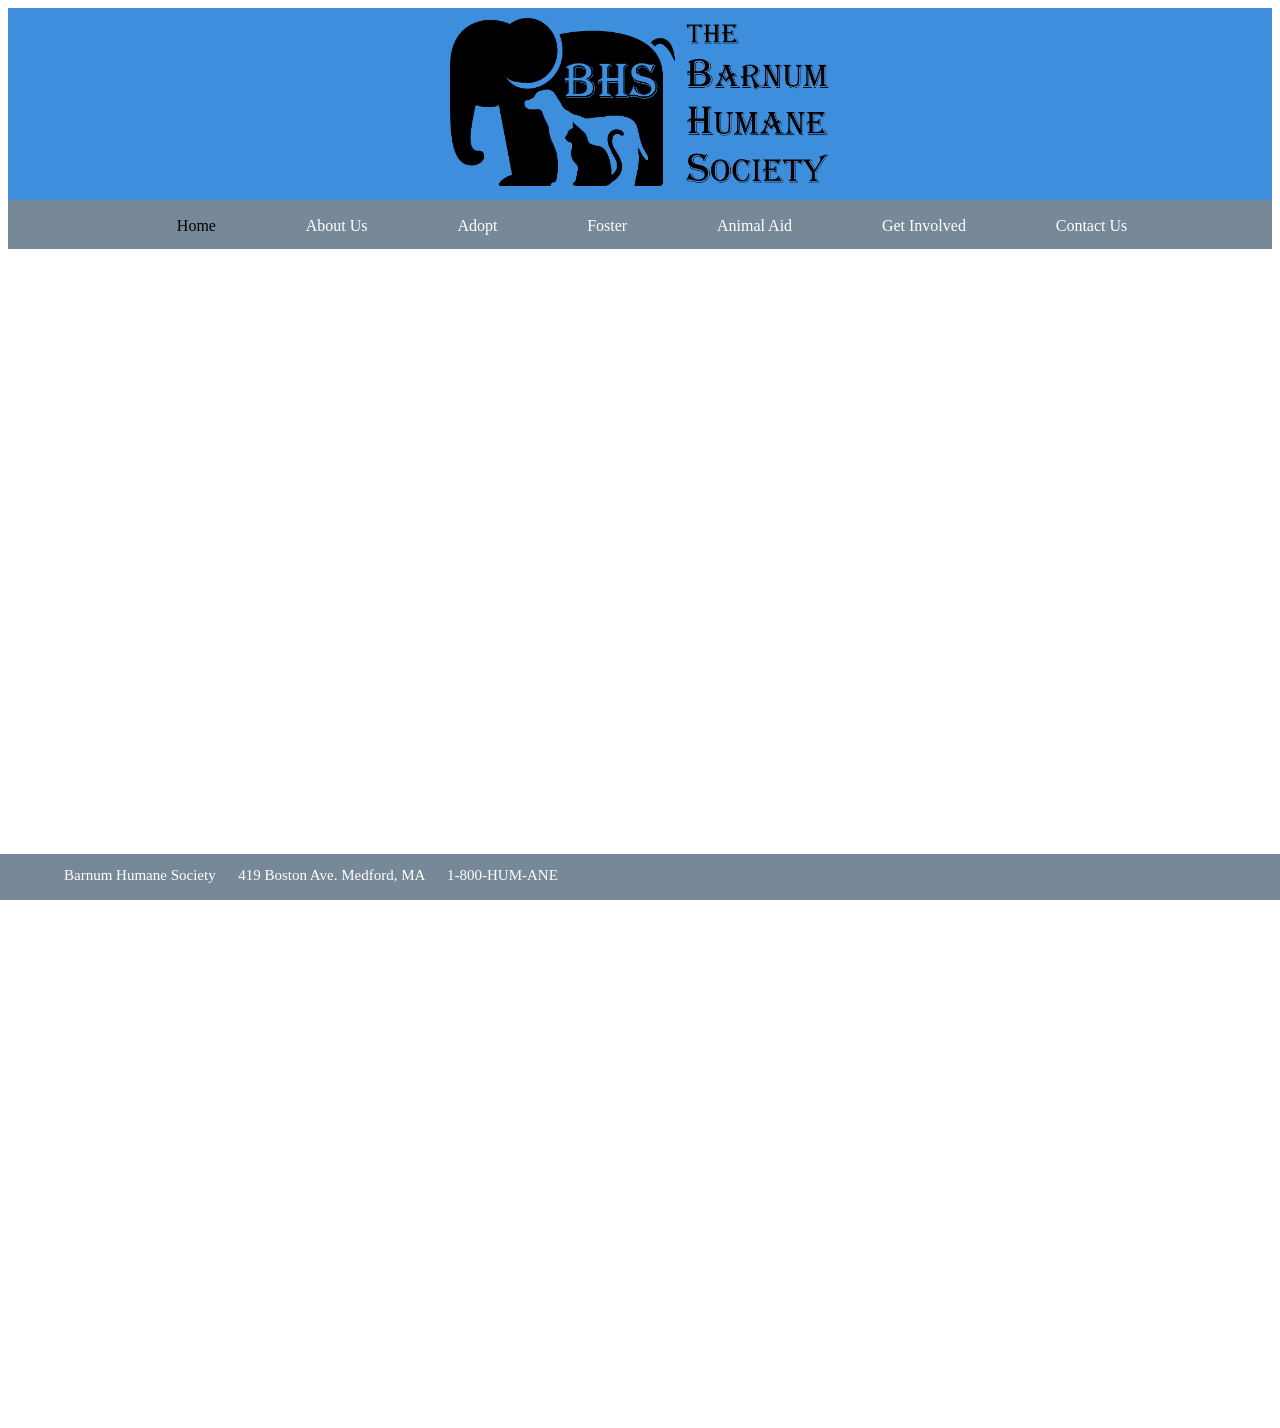
==== AnimalShelter/index.html @ 803b0f82 "Add files via upload" ====
<!-- index.html
Author: Julia McDowell, HTeamML
Comp20 Fall 2020 Midterm  -->
<!DOCTYPE html>
<html>
<head>
    <title>Barnum Humane Society</title>
    <link rel="stylesheet" href="https://cdnjs.cloudflare.com/ajax/libs/font-awesome/4.7.0/css/font-awesome.min.css">
    <link rel="stylesheet" href="StyleSheet.css">
    <meta name="viewport" content="width=device-width, initial-scale=1.0"/>
    <meta name="keywords" content="foster, adopt, animals, humane society, animal aid, cats, dogs">
    <style>
        @media only screen
        and (min-device-width : 320px)
        and (max-device-width : 480px){
          #dropdown {display: inline;}
          .mobileHide {display: none;}
    </style>
    <script type="text/javascript">
        window.onload = function ()
        {
            dropdown = document.getElementById("dropdown");
            dropdown_links = document.getElementById("dropdown-links");
            dropdown.onclick = function ()
            {
                if (dropdown_links.style.display == "block"){
                    dropdown_links.style.display = "none"
                }
                else{
                    dropdown_links.style.display = "block"
                }
                return false;
            }
        }
    </script>
    <style>
       .parallax {
            background-image: url("Foster Animal Images/shelter.jpg");
            min-height: 500px;
            position: relative;
            background-attachment: fixed;
            background-position: center;
            background-repeat: no-repeat;
            background-size: cover;
       }
       .checked {
            color: #FFFFFF;
       }

   </style>
</head>

<header> <center> <a class = "logo" href="index.html"> <img id = "logo" src="FinalLogo.png"> </a> </center> </header>
<nav>
    <!-- Mobile -->
    <right>
        <a id = "dropdown">
            <i style = "font-size: 25px" class = "fa fa-bars"></i>
        </a>
    </right>
    <!-- Mobile -->
    <center>
        <div class = "mobileHide">
            <a href="index.html"  class="currpage"> Home </a>
            <a href="about.html"> About Us </a>
            <a href="adopt.html"> Adopt </a>
            <a href="foster.html"> Foster </a>
            <a href="animalaid.html"> Animal Aid </a>
            <a href="getinvolved.html"> Get Involved </a>
            <a href="contact.html"> Contact Us </a>
        </div>
    </center>

</nav>

<body>

    <!-- Mobile -->
<div id = "dropdown-links" class="dropdown-links">
    <a href="index.html"> Home </a>
    <a href="about.html"> About Us </a>
    <a href="adopt.html"> Adopt </a>
    <a href="foster.html" class="currpage"> Foster </a>
    <a href="animalaid.html"> Animal Aid </a>
    <a href="getinvolved.html"> Get Involved </a>
    <a href="contact.html"> Contact Us </a>
</div>
    <!-- Mobile -->

<div class="parallax">
    <div style="font-size: 30pt"> <br/> <br/> <br/> <br/> <br/> <br/> </div>
    <a href="about.html" style="text-decoration: none;">
        <h1 style = "text-align: center;color: #FFFFFF;"> Barnum Humane Society </h1>
    </a>
    <h2 style = "font:Georgia; font-size: 1.5em;text-align: center;color: #FFFFFF">
        a non-profit animal shelter since 1869 <br/> <br/> <br/>
    </h2>

    <div style ="text-align: center;color: #FFFFFF">
        <span class="fa fa-star checked"></span>
        <span class="fa fa-star checked"></span>
        <span class="fa fa-star checked"></span>
        <span class="fa fa-star checked"></span>
        <span class="fa fa-star checked"></span><br/>
        "This place is incredible! I got my beautiful boy here in February.&emsp;&emsp;<br/>
         Staff were so friendly, attentive and helpful! Definitely recommend it!"<br/>

        <br/><br/>
        <span class="fa fa-star checked"></span>
        <span class="fa fa-star checked"></span>
        <span class="fa fa-star checked"></span>
        <span class="fa fa-star checked"></span>
        <span class="fa fa-star checked"></span><br/>
        "The Barnum Humane Society provides a loving environment for pets <br/>
         who are awaiting adoption, and they absolutely excel at it!" &emsp;&emsp;&emsp;<br/>

         <br/><br/>
        <span class="fa fa-star checked"></span>
        <span class="fa fa-star checked"></span>
        <span class="fa fa-star checked"></span>
        <span class="fa fa-star checked"></span>
        <span class="fa fa-star checked"></span><br/>
         "Facilities are clean, staff are courteous and knowledgeable, and of course,<br/>
         their animals are great. We'd recommend this shelter without hesitation."&emsp;<br/>

         <br/><br/>
        <span class="fa fa-star checked"></span>
        <span class="fa fa-star checked"></span>
        <span class="fa fa-star checked"></span>
        <span class="fa fa-star checked"></span>
        <span class="fa fa-star checked"></span><br/>
         "Great place! Adopted my dog last year from this shelter and the staff were<br/>
         up front and honest about everything about the dog's medical needs and <br/>
         her history. I would adopt another animal from them in a heartbeat!" &emsp; &emsp;<br/>
    </div>
    <div style="font-size: 30pt"> <br/> <br/> <br/> <br/> <br/> <br/> </div>

</div>


</body>

<footer>
    Barnum Humane Society &emsp;
    419 Boston Ave. Medford, MA &emsp;
    1-800-HUM-ANE
</footer>

</html>
---- AnimalShelter/StyleSheet.css ----
/**************
* StyleSheet.css
* Author: Julia McDowell, HTeamML;
* Comp20 Fall 2020 Midterm
**************/


/* header */
header{
    background-color: #3E8EDE;
}

/* nav bar */
nav {
    background-color: #778899;
    display:inline_block;
    font-size: 20px;
    font-family: palatino;
    text-decoration: none;
    padding: 1% 2% 1% 1%;
}

.mobileHide {display: inline;}

#dropdown {
    display: none;
}

#dropdown-links{
            display: none;
            width: 40%
}

#dropdown-links a{
        background-color: #778899;
        color: #FFFFFF;
        display: block;
        font-size: 20px;
        font-family: palatino;
        text-decoration: none;
        padding: 1% 2% 5% 5%;
}

nav a {
    display: inline_block;
    text-decoration: none;
    color: #FFFFFF;
    padding: 1% 2% 1% 5%;
    font-size: 80%;
    font-family: palatino;
}

nav a:hover{
    color: #FFD700;
}

nav a.currpage {
    color:black;
}

body{
  margin-bottom: 15px;
  padding: 0% 0% 3%;
}

page-container{
    position: relative;
    min-height: 100%;
    max-height: 150%;
}


/*ABOUT PAGE*/
.about_contain {
    background-color: #778899;
    box-shadow: 0px 2px 8px 4px rgba(62, 142, 222, 1);
    width: 80%;
    margin: 0 auto;
    margin-top: 15px;
    margin-bottom: 30px;
    transition: 0.3s;
    border-radius: 5px;
    text-align: center;
}

.about_inside {
    margin: 0 auto;
    padding: 6px 16px;
    background-color: #E6E6E6;
}

/*ADOPT PAGES*/
.catdogbut {
    width: 70%;
    margin-left: auto;
    margin-right: auto;
}

.catdogbuttd {
    margin: 0 auto;
    text-align: center;
}

.animal_portal {
    box-shadow: 0 4px 8px 0 rgba(0,0,0,0.2);
    transition: 0.3s;
    width: 70%;
    border-radius: 10px;
    background-color: #71B6FA;
    text-align: center;
    margin-left:auto;
    margin-right: auto;
    padding: 4% 4% 4% 4%;
}

.aportal_cont {
    padding: 10px 20px;
    text-align: center
}

a.species-link{
  color: #000;
  font-size: 40px;
  font-family: Impact;
  text-decoration: none;
  padding: 4% 4% 4% 4%;
}

.species-link:hover{
    color: #778899;
}

/*END*/

/*CAT/DOG TABLES*/
img.animal {
    width: 50%;
    overflow: hidden;
    border: 1px black solid;
    background-color: black;

}
.animals td {
    border-style: ;
    padding-top: 30px;
    padding-bottom: 30px;
}
.animals td div {
    font-size: 30px;
}

/*Logo*/
a.logo {
    text-decoration: none;
  }
#logo {
    Width: 30%;
    padding: 10px;
}

h1 {
    text-align: center;
    font-family: Impact;
    font-size: 48px;
}
h2 {
    text-align: center;
}

/* FOOTER */
footer{
    position: fixed;
    bottom: 0;
    width: 100%;
    background-color: #778899;
    color: #FFFFFF;
    display:inline_block;
    font-size: 15px;
    font-family: palatino;
    text-decoration: none;
    padding: 1% 5% 1%;
    height: 20px;
    bottom: 0px;
    left: 0px;
    right: 0px;
    margin-bottom: 0px;
}
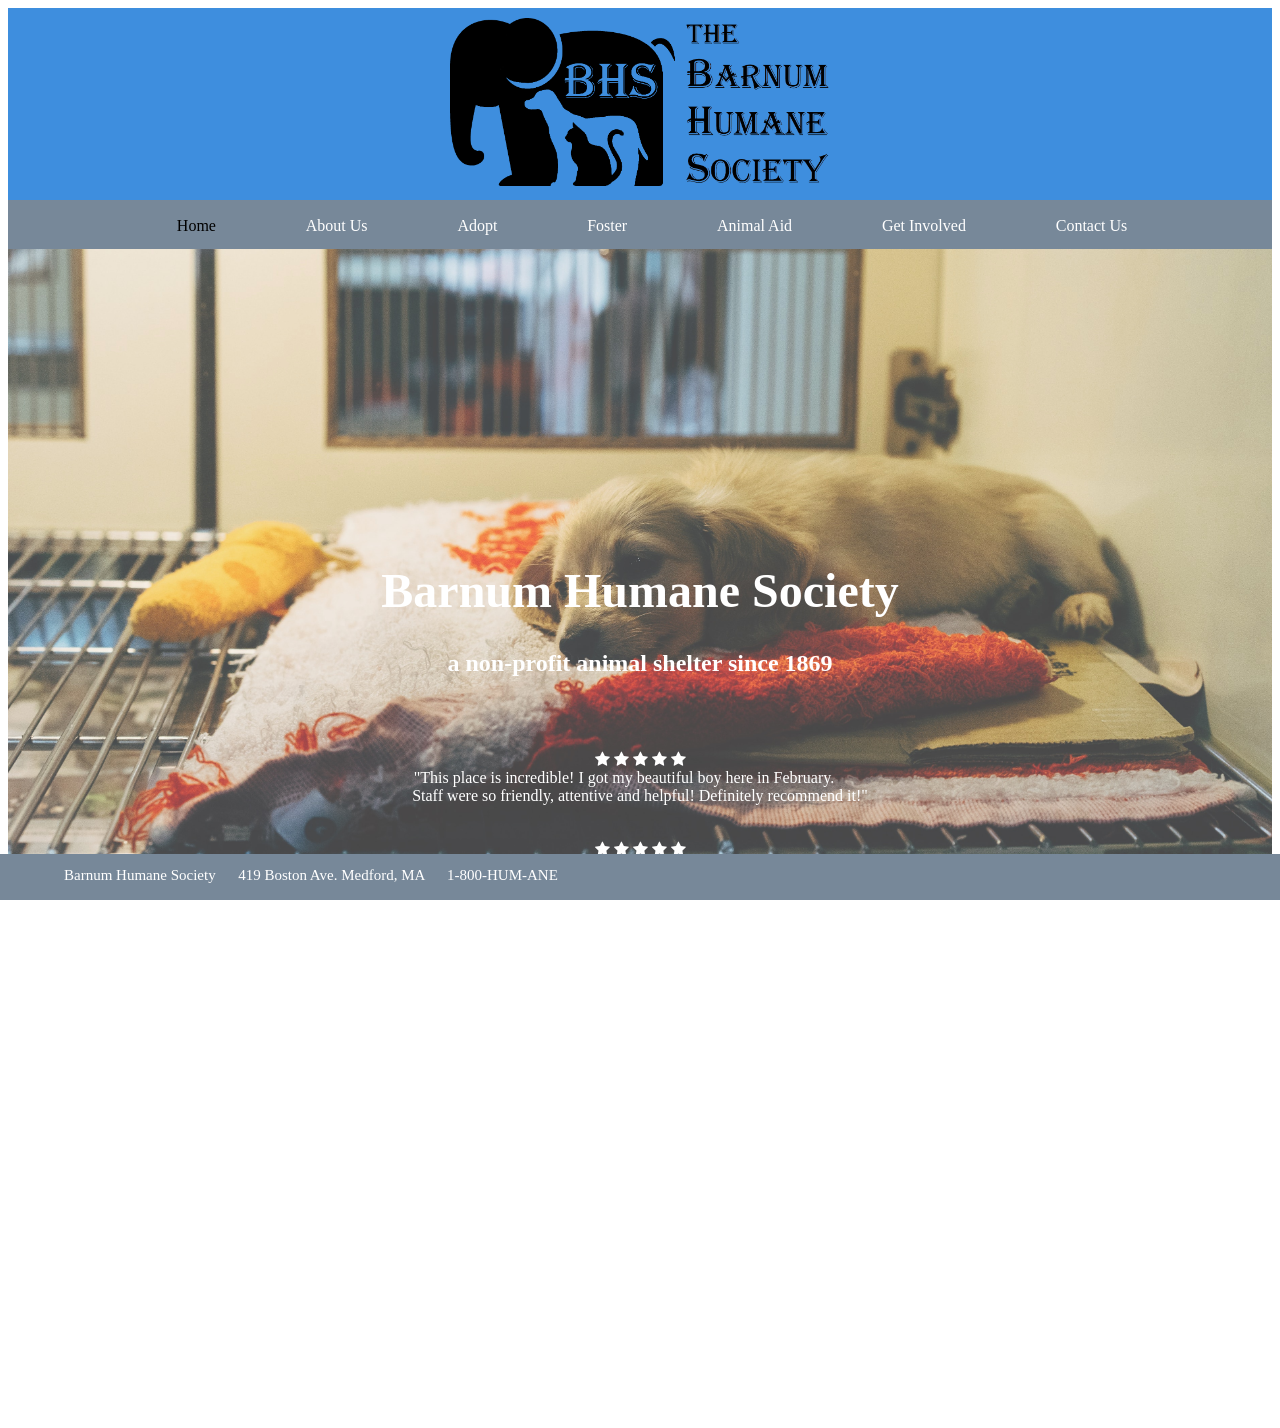
==== commit 0479e29e: "Update index.html" ====
--- a/AnimalShelter/index.html
+++ b/AnimalShelter/index.html
@@ -1,5 +1,5 @@
 <!-- index.html
-Author: Julia McDowell, HTeamML
+Author: William Huang, HTeamML
 Comp20 Fall 2020 Midterm  -->
 <!DOCTYPE html>
 <html>
